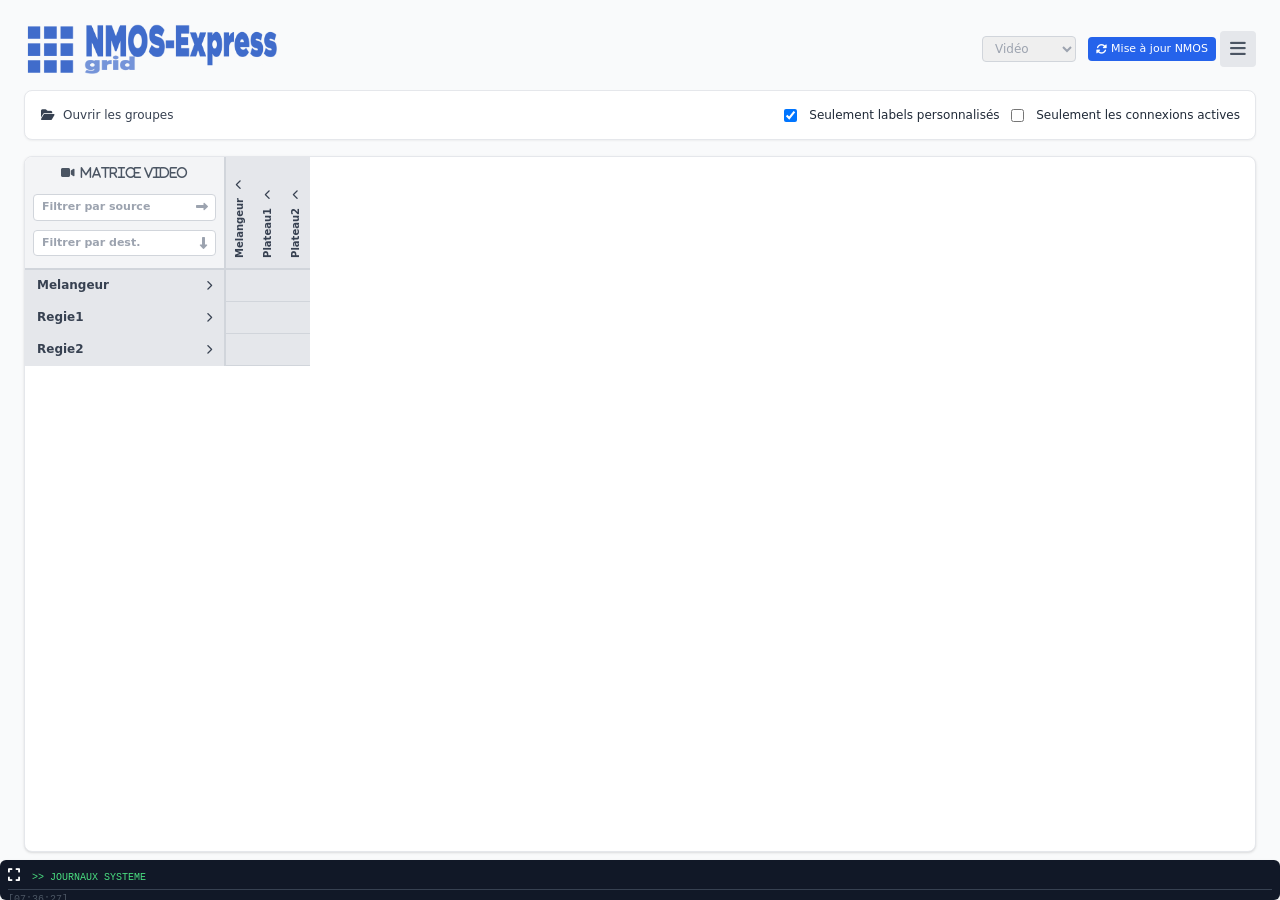
==== index.html @ 2cd4991d "Initial commit: NMOS Express v1.0" ====
<!DOCTYPE html>
<html lang="fr">

<head>
	<meta charset="UTF-8">
	<meta name="viewport" content="width=device-width, initial-scale=1.0">
	<title data-i18n="page_title">Matrice de Commutation Groupée</title>

	<script>
		tailwind = { config: {} };
	</script>
	<script src="lib/js/tailwind.js"></script>
	<script src="lib/js/jquery/jquery.min.js"></script>


	<!-- Font Awesome local (offline) -->
	<link href="lib/css/fontawesome/css/all.min.css" rel="stylesheet">

	<link rel="stylesheet" href="lib/css/index.css?v=1.0">

	<script src="lib/js/i18n.js"></script>
    <script src="lib/js/modal.js?v=1.0"></script>
	<script src="lib/js/menu.js?v=1.0"></script>
    <link rel="stylesheet" href="lib/css/modal.css?v=1.0">
</head>

<body class="bg-gray-50 text-gray-800 h-screen flex flex-col p-6 font-sans">

	<header class="mb-4 flex justify-between items-center max-w-[100%] mx-auto w-full">
		<div>
			<h1 class="text-xl font-bold text-gray-900">
				<!--<i class="fas fa-layer-group mr-2 text-blue-600"></i>Matrice Groupée-->
				<img src="images/logo-grid.png" style="height:50px">
			</h1>
		</div>

		<div class="text-right text-xs text-gray-400 flex flex-col items-end gap-1">
			<div class="flex items-center gap-1 relative">



				<!--<label for="mediaSelect">Média :</label>-->
				&nbsp;&nbsp;
				<select id="mediaSelect" class="mini-input !w-auto !py-1 !text-xs" onchange="changeType();">
					<option value="video" selected data-i18n="video">Vidéo</option>
					<option value="audio" data-i18n="audio">Audio</option>
					<option value="data" data-i18n="data">Data</option>
					<option value="virtual" data-i18n="virtual">Virtual</option>
				</select>


				<button id="updateBtn"
					class="ml-2 px-2 py-1 bg-blue-600 text-white rounded text-[11px] hover:bg-blue-700 flex items-center gap-1">
					<i id="updateIcon" class="fas fa-sync-alt"></i>
					<span id="updateText" data-i18n="nmos_update"></span>
				</button>

				<div id="menuContainer" class="relative"></div>

			</div>
			<!--
            <label class="flex items-center gap-1 text-[10px] text-gray-500">
                
            </label>
            <label class="flex items-center gap-1 text-[10px] text-gray-500">
               
            </label>
			-->
		</div>
	</header>


	<!-- Toolbar Workflow -->
	<div class="mb-4 bg-white border border-gray-200 rounded-lg shadow-sm p-2 flex flex-wrap items-center gap-3">
		<!-- Actions -->
		<div class="flex items-center gap-1">
			<button id="btnOpenGroups"
				class="px-2 h-8 flex items-center gap-2 text-gray-700 hover:text-blue-600 hover:bg-blue-50 rounded-md transition-colors text-xs"
				title="Ouvrir les groupes" data-i18n-title="open_group" onclick="expandAllGroups();">
				<i class="fas fa-folder-open text-xs"></i><span data-i18n="open_group"></span>
			</button>

			<button id="btnCloseGroups"
				class="hidden px-2 h-8 flex items-center gap-2 text-gray-700 hover:text-blue-600 hover:bg-blue-50 rounded-md transition-colors text-xs"
				title="Fermer les groupes" data-i18n-title="close_group" onclick="collapseAllGroups();">
				<i class="fas fa-folder-closed text-xs"></i><span data-i18n="close_group"></span>
			</button>
		</div>

		<div id="selectionOptions" class="flex items-center gap-1 text-xs ml-auto"
			style="margin-top:7px; margin-bottom:7px; margin-right:7px;">
			&nbsp;<input id="toggleLabs" type="checkbox" checked>&nbsp; <div data-i18n="only_custom_labs"></div>
			&nbsp;<input id="toggleActive" type="checkbox" checked>&nbsp; <div data-i18n="only_active"></div>
		</div>
	</div>



	<div class="matrix-container shadow flex-grow bg-white mx-auto">

		<table id="matrixTable"></table>
		<div id="emptyHint" class="empty-hint hidden"></div>
	</div>

	<div class="fixed bottom-0 inset-x-0 z-50 mt-2 bg-gray-900 text-green-400 p-2 rounded-md shadow font-mono text-[10px] h-24 overflow-y-auto leading-tight max-w-[100%] mx-auto w-full"
		status="close" id="consoleLog" style="height: 40px;">
		<div class="border-b border-gray-700 pb-1 mb-1 text-gray-1000"><button onclick="toogleLog()"><i id="zoomLog"
					class="fa fa-expand" style="font-size:14px;color:#FFFFFF"></i></button> &nbsp;>> <span
				data-i18n="system_logs">SYSTEM LOGS</span> </div>
	</div>

	<script src="lib/js/index.js?v=1.0"></script>
	<BR>
</body>

</html>
---- lib/css/index.css ----
/* --- STYLES DE BASE ET LAYOUT --- */
		.matrix-container {
			width: 100%;
			max-width: 100%;
			overflow: auto;
			max-height: 90vh;
			position: relative;
			border: 1px solid #e5e7eb;
			border-radius: 0.5rem;
			background: white;
		}

		table {
			border-collapse: separate;
			border-spacing: 0;
		}

		th,
		td {
			border-bottom: 1px solid #e5e7eb;
			border-right: 1px solid #e5e7eb;
			padding: 0;
			box-sizing: border-box;
		}

		/* --- COIN FIXE (Top Left) --- */
		.sticky-corner {
			position: sticky;
			top: 0;
			left: 0;
			z-index: 40;
			background-color: #f3f4f6;
			min-width: 200px;
			max-width: 200px;
			height: auto;
			min-height: 140px;
			vertical-align: middle;
			padding: 8px;
			border-right: 2px solid #d1d5db;
			border-bottom: 2px solid #d1d5db;
		}

		/* --- HEADERS SOURCES (Top) --- */
		.sticky-top {
			position: sticky;
			top: 0;
			z-index: 20;
			background-color: #f9fafb;
			height: auto;
			min-height: 140px;
			vertical-align: bottom;
			width: 32px;
			min-width: 32px;
			max-width: 32px;
			border-bottom: 2px solid #d1d5db;
		}

		/* HEADER DE GROUPE (SOURCE) */
		.sticky-top.group-header {
			background-color: #e5e7eb;
			cursor: pointer;
			width: 28px;
			min-width: 28px;
			max-width: 28px;
		}

		.sticky-top.group-header:hover {
			background-color: #d1d5db;
		}

		/* Texte vertical */
		.vertical-header {
			writing-mode: vertical-rl;
			transform: rotate(180deg);
			text-align: left;
			width: 100%;
			padding: 10px 0;
			display: flex;
			align-items: center;
			white-space: nowrap;
			overflow: hidden;
		}

		/* --- HEADERS DESTINATIONS (Left) --- */
		.sticky-left {
			position: sticky;
			left: 0;
			z-index: 10;
			background-color: white;
			min-width: 200px;
			max-width: 200px;
			white-space: nowrap;
			border-right: 2px solid #d1d5db;
		}

		/* HEADER DE GROUPE (DESTINATION) */
		.sticky-left.group-header {
			background-color: #e5e7eb;
			font-weight: bold;
			text-align: center;
			cursor: pointer;
			padding: 4px;
			z-index: 15;
		}

		.sticky-left.group-header:hover {
			background-color: #d1d5db;
		}

		/* --- CELLULES --- */
		.cell-btn {
			transition: all 0.1s;
			width: 32px;
			min-width: 32px;
			height: 32px;
			text-align: center;
		}

		.cell-btn:hover {
			background-color: #dbeafe;
		}

		.connected {
			background-color: #2563eb !important;
			color: white;
		}

		.connected:hover {
			background-color: #1d4ed8 !important;
		}

		.empty-dot {
			width: 4px;
			height: 4px;
			background-color: #e5e7eb;
			border-radius: 50%;
			display: inline-block;
		}

		.cell-btn:hover .empty-dot {
			background-color: #93c5fd;
			transform: scale(1.5);
		}

		/* SÉPARATEURS DANS LA GRILLE */
		.separator-col {
			background-color: #f3f4f6;
			width: 28px;
			min-width: 28px;
			border-right: 1px solid #d1d5db;
		}

		.separator-row {
			background-color: #f3f4f6;
			height: 32px;
			border-bottom: 1px solid #d1d5db;
		}

		.separator-cross {
			background-color: #e5e7eb;
		}

		/* --- INPUTS --- */
		.mini-input {
			font-size: 11px;
			padding: 4px 24px 4px 8px;
			border: 1px solid #d1d5db;
			border-radius: 4px;
			width: 100%;
			outline: none;
			transition: border-color 0.2s;
		}

		.mini-input:focus {
			border-color: #2563eb;
			box-shadow: 0 0 0 1px #2563eb;
		}

		/* petite zone d'info quand la matrice est vide */
		.empty-hint {
			padding: 12px;
			font-size: 12px;
			color: #6b7280;
		}

		.badge {
			display: inline-block;
			font-size: 10px;
			padding: 1px 4px;
			margin-left: 3px;
			border-radius: 4px;
			background: #e5e7eb;
			color: #374151;
		}

		.lang-select {
			font-size: 13px;
			padding: 4px 6px;
			border-radius: 6px;
			border: 1px solid #d1d5db;
			background-color: #fff;
			cursor: pointer;
		}


		/* État "virtuel partiel" (au moins un média ok, au moins un faux) */
		.virtual-partial {
			background-color: #fed7aa !important;
			/* orange très clair */
		}

		/* État "virtuel cassé" (aucun média ne correspond) */
		.virtual-broken {
			background-color: #fecaca !important;
			/* rouge très clair */
		}
---- lib/css/modal.css ----
/**
 * NMOS Express - Global Modal & Toast Dialogs (modal.css)
 */

/* Overlay */
.nmos-modal-overlay {
    position: fixed;
    inset: 0;
    z-index: 9999;
    display: flex;
    align-items: center;
    justify-content: center;
    padding: 1rem;
    background-color: rgba(15, 23, 42, 0.45);
    backdrop-filter: blur(4px);
    -webkit-backdrop-filter: blur(4px);
    opacity: 0;
    visibility: hidden;
    transition: opacity 0.2s ease, visibility 0.2s ease;
}

.nmos-modal-overlay.active {
    opacity: 1;
    visibility: visible;
}

/* Card */
.nmos-modal-card {
    background: #ffffff;
    border-radius: 0.875rem;
    box-shadow: 0 20px 25px -5px rgba(0, 0, 0, 0.15), 0 10px 10px -5px rgba(0, 0, 0, 0.04);
    border: 1px solid #e2e8f0;
    width: 100%;
    max-width: 28rem;
    overflow: hidden;
    transform: scale(0.95) translateY(4px);
    transition: transform 0.2s cubic-bezier(0.16, 1, 0.3, 1);
}

.nmos-modal-overlay.active .nmos-modal-card {
    transform: scale(1) translateY(0);
}

/* Header */
.nmos-modal-header {
    display: flex;
    align-items: center;
    gap: 0.875rem;
    padding: 1.125rem 1.25rem 0.75rem 1.25rem;
}

.nmos-modal-icon-badge {
    display: flex;
    align-items: center;
    justify-content: center;
    width: 2.75rem;
    height: 2.75rem;
    border-radius: 9999px;
    flex-shrink: 0;
    font-size: 1.15rem;
}

.nmos-modal-header-content {
    flex-grow: 1;
    min-width: 0;
}

.nmos-modal-title {
    font-size: 1.05rem;
    font-weight: 600;
    color: #1e293b;
    margin: 0;
    line-height: 1.35;
}

.nmos-modal-close-btn {
    color: #94a3b8;
    background: transparent;
    border: none;
    border-radius: 0.375rem;
    width: 1.85rem;
    height: 1.85rem;
    display: flex;
    align-items: center;
    justify-content: center;
    cursor: pointer;
    font-size: 0.95rem;
    transition: color 0.15s ease, background-color 0.15s ease;
}

.nmos-modal-close-btn:hover {
    color: #475569;
    background-color: #f1f5f9;
}

/* Body */
.nmos-modal-body {
    padding: 0.25rem 1.25rem 1.25rem 4.875rem;
}

@media (max-width: 480px) {
    .nmos-modal-body {
        padding-left: 1.25rem;
    }
}

.nmos-modal-message {
    color: #475569;
    font-size: 0.885rem;
    line-height: 1.5;
    margin: 0;
    word-break: break-word;
    white-space: pre-wrap;
}

/* Footer */
.nmos-modal-footer {
    display: flex;
    align-items: center;
    justify-content: flex-end;
    gap: 0.625rem;
    padding: 0.875rem 1.25rem;
    background-color: #f8fafc;
    border-top: 1px solid #f1f5f9;
}

/* Buttons */
.nmos-modal-btn {
    padding: 0.45rem 1rem;
    font-size: 0.875rem;
    font-weight: 500;
    border-radius: 0.45rem;
    border: 1px solid transparent;
    cursor: pointer;
    transition: all 0.15s ease;
    display: inline-flex;
    align-items: center;
    justify-content: center;
    min-width: 5rem;
    outline: none;
}

.nmos-modal-btn:focus-visible {
    box-shadow: 0 0 0 2px #fff, 0 0 0 4px #3b82f6;
}

.nmos-modal-btn-secondary {
    background-color: #ffffff;
    border-color: #cbd5e1;
    color: #334155;
}

.nmos-modal-btn-secondary:hover {
    background-color: #f8fafc;
    border-color: #94a3b8;
}

.nmos-modal-btn-primary {
    background-color: #2563eb;
    color: #ffffff;
}

.nmos-modal-btn-primary:hover {
    background-color: #1d4ed8;
}

.nmos-modal-btn-danger {
    background-color: #dc2626;
    color: #ffffff;
}

.nmos-modal-btn-danger:hover {
    background-color: #b91c1c;
}

/* Theme variants */
.nmos-theme-error .nmos-modal-icon-badge {
    background-color: #fef2f2;
    color: #dc2626;
}

.nmos-theme-warning .nmos-modal-icon-badge {
    background-color: #fffbeb;
    color: #d97706;
}

.nmos-theme-success .nmos-modal-icon-badge {
    background-color: #f0fdf4;
    color: #16a34a;
}

.nmos-theme-info .nmos-modal-icon-badge {
    background-color: #eff6ff;
    color: #2563eb;
}

/* ========================================================
   TOAST NOTIFICATIONS (bottom-right floating alerts)
   ======================================================== */
.nmos-toast-container {
    position: fixed;
    bottom: 1.25rem;
    right: 1.25rem;
    z-index: 10000;
    display: flex;
    flex-direction: column;
    gap: 0.625rem;
    pointer-events: none;
    max-width: 24rem;
    width: calc(100% - 2.5rem);
}

.nmos-toast-item {
    display: flex;
    align-items: center;
    gap: 0.75rem;
    padding: 0.75rem 1rem;
    background-color: #1e293b;
    color: #ffffff;
    border-radius: 0.625rem;
    box-shadow: 0 10px 15px -3px rgba(0, 0, 0, 0.2), 0 4px 6px -4px rgba(0, 0, 0, 0.1);
    font-size: 0.85rem;
    pointer-events: auto;
    opacity: 0;
    transform: translateY(12px) scale(0.97);
    transition: opacity 0.25s ease, transform 0.25s cubic-bezier(0.16, 1, 0.3, 1);
    word-break: break-word;
}

.nmos-toast-item.active {
    opacity: 1;
    transform: translateY(0) scale(1);
}

.nmos-toast-icon {
    font-size: 1.1rem;
    flex-shrink: 0;
}

.nmos-toast-content {
    flex-grow: 1;
}

.nmos-toast-close {
    background: transparent;
    border: none;
    color: #94a3b8;
    cursor: pointer;
    font-size: 0.85rem;
    padding: 0.25rem;
    line-height: 1;
    border-radius: 0.25rem;
}

.nmos-toast-close:hover {
    color: #ffffff;
}

.nmos-toast-success .nmos-toast-icon {
    color: #4ade80;
}

.nmos-toast-error .nmos-toast-icon {
    color: #f87171;
}

.nmos-toast-warning .nmos-toast-icon {
    color: #fbbf24;
}

.nmos-toast-info .nmos-toast-icon {
    color: #60a5fa;
}
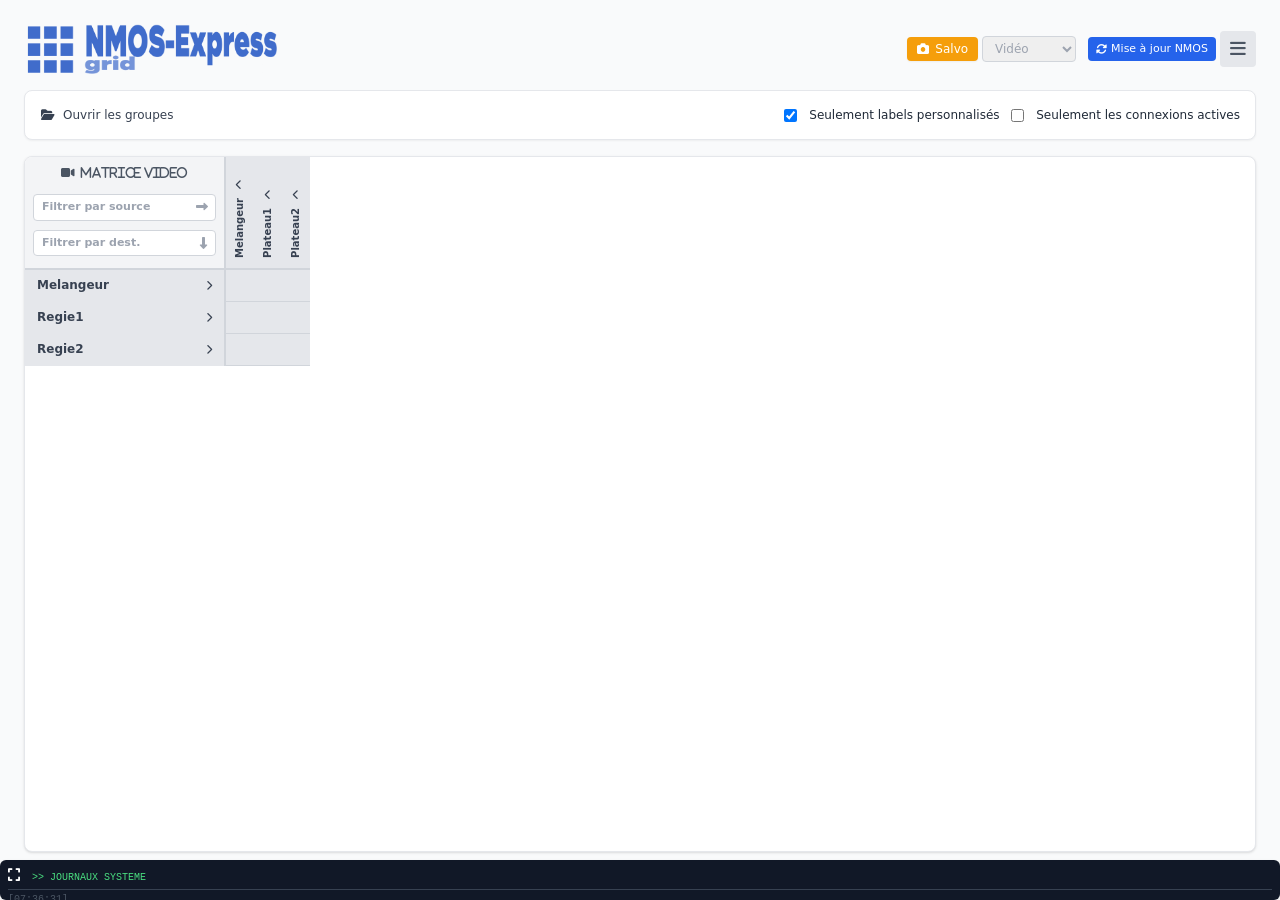
==== commit 0b73b570: "grid: add salvo snapshot by open categories and full virtual switching support - Add Salvo button an" ====
--- a/index.html
+++ b/index.html
@@ -41,6 +41,12 @@
 
 				<!--<label for="mediaSelect">Média :</label>-->
 				&nbsp;&nbsp;
+								<button id="snapshotSalvoBtn" type="button" onclick="openSalvoSnapshotModal()"
+					class="px-2.5 py-1 bg-amber-500 hover:bg-amber-600 active:bg-amber-700 text-white rounded text-xs font-medium flex items-center gap-1.5 shadow-sm transition-colors"
+					title="Enregistrer l'état de commutation sous forme de salvo" data-i18n-title="snapshot_salvo_btn_title">
+					<i class="fas fa-camera text-xs"></i>
+					<span data-i18n="snapshot_salvo_btn">Salvo</span>
+				</button>
 				<select id="mediaSelect" class="mini-input !w-auto !py-1 !text-xs" onchange="changeType();">
 					<option value="video" selected data-i18n="video">Vidéo</option>
 					<option value="audio" data-i18n="audio">Audio</option>
@@ -109,8 +115,86 @@
 				data-i18n="system_logs">SYSTEM LOGS</span> </div>
 	</div>
 
-	<script src="lib/js/index.js?v=1.0"></script>
+	<script src="lib/js/index.js?v=1.1"></script>
 	<BR>
+	<!-- Modal Snapshot Salvo -->
+	<div id="salvoSnapshotModal"
+		class="hidden fixed inset-0 z-50 flex items-center justify-center p-4 bg-slate-900/60 backdrop-blur-sm transition-opacity duration-200">
+		<div class="bg-white rounded-xl shadow-2xl border border-gray-200 max-w-md w-full overflow-hidden flex flex-col max-h-[90vh]"
+			onclick="event.stopPropagation()">
+			
+			<!-- Header -->
+			<div class="px-5 py-3.5 bg-gradient-to-r from-amber-500 to-amber-600 text-white flex items-center justify-between">
+				<div class="flex items-center gap-2">
+					<i class="fas fa-camera text-base"></i>
+					<h3 class="font-bold text-sm tracking-wide" data-i18n="snapshot_modal_title">Enregistrer l'état de commutation</h3>
+				</div>
+				<button type="button" onclick="closeSalvoSnapshotModal()"
+					class="text-white/80 hover:text-white w-7 h-7 flex items-center justify-center rounded-full hover:bg-black/10 transition-colors">
+					<i class="fas fa-times text-sm"></i>
+				</button>
+			</div>
+
+			<!-- Body -->
+			<div class="p-5 space-y-4 overflow-y-auto text-xs text-gray-700">
+				
+				<!-- Salvo Name Input -->
+				<div>
+					<label class="block font-semibold text-gray-700 mb-1" data-i18n="snapshot_name_label">Nom du salvo / workflow</label>
+					<input type="text" id="snapshotSalvoName" class="mini-input !w-full !py-1.5 !text-xs font-medium"
+						placeholder="Ex: Direct PGM, Plateau 1 matin..." data-i18n-placeholder="snapshot_name_placeholder">
+				</div>
+
+				<!-- Scope Preview: Open Categories -->
+				<div class="space-y-3 bg-gray-50 p-3 rounded-lg border border-gray-200">
+					<!-- Sources ouvertes -->
+					<div>
+						<div class="text-[11px] font-semibold text-blue-900 mb-1.5 flex items-center gap-1.5">
+							<i class="fas fa-arrow-right-from-bracket text-blue-600"></i>
+							<span data-i18n="snapshot_open_sources">Catégories sources ouvertes :</span>
+						</div>
+						<div id="snapshotOpenSourcesList" class="flex flex-wrap gap-1.5 min-h-[22px]">
+							<!-- Badges injected dynamically by JS -->
+						</div>
+					</div>
+
+					<!-- Destinations ouvertes -->
+					<div>
+						<div class="text-[11px] font-semibold text-purple-900 mb-1.5 flex items-center gap-1.5">
+							<i class="fas fa-arrow-right-to-bracket text-purple-600"></i>
+							<span data-i18n="snapshot_open_destinations">Catégories destinations ouvertes :</span>
+						</div>
+						<div id="snapshotOpenDestsList" class="flex flex-wrap gap-1.5 min-h-[22px]">
+							<!-- Badges injected dynamically by JS -->
+						</div>
+					</div>
+				</div>
+
+				<!-- Dynamic Route Count Badge / Alert -->
+				<div id="snapshotCountBadge" class="p-2.5 rounded-lg border flex items-center gap-2 font-medium transition-colors">
+					<i id="snapshotCountIcon" class="fas fa-info-circle"></i>
+					<span id="snapshotCountText">0 commutation(s) active(s) entre les catégories ouvertes</span>
+				</div>
+
+			</div>
+
+			<!-- Footer Actions -->
+			<div class="px-5 py-3 bg-gray-50 border-t border-gray-200 flex items-center justify-end gap-2">
+				<button type="button" onclick="closeSalvoSnapshotModal()"
+					class="px-4 py-1.5 bg-white border border-gray-300 text-gray-700 rounded-md hover:bg-gray-100 font-medium text-xs transition-colors"
+					data-i18n="snapshot_cancel_btn">
+					Annuler
+				</button>
+				<button type="button" id="snapshotSaveBtn" onclick="saveSalvoSnapshot()"
+					class="px-4 py-1.5 bg-amber-500 hover:bg-amber-600 active:bg-amber-700 text-white rounded-md font-medium text-xs flex items-center gap-1.5 shadow-sm transition-colors disabled:opacity-50 disabled:cursor-not-allowed">
+					<i class="fas fa-save"></i>
+					<span data-i18n="snapshot_save_btn">Enregistrer le salvo</span>
+				</button>
+			</div>
+
+		</div>
+	</div>
+
 </body>
 
 </html>
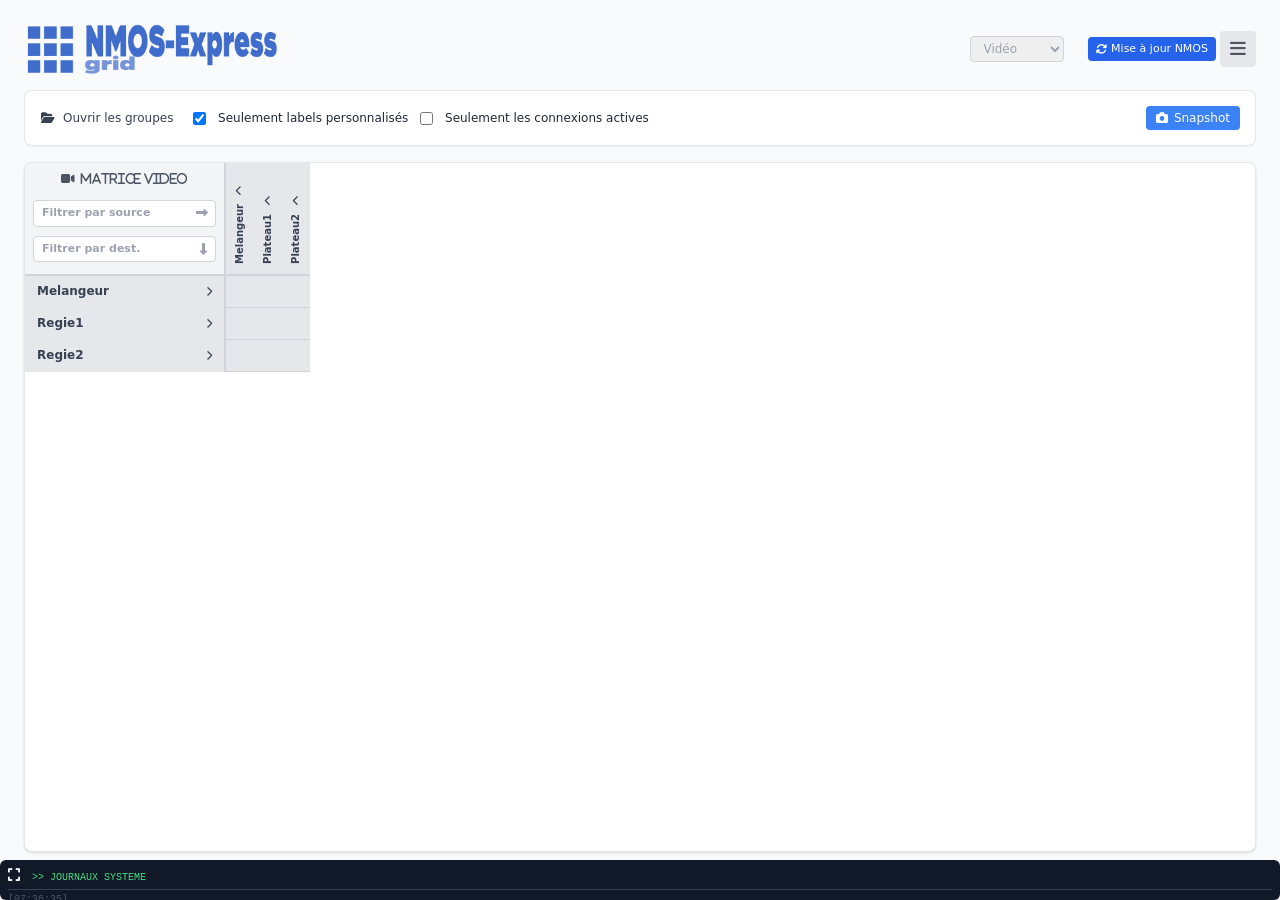
==== commit ce6648fc: "minor html updates" ====
--- a/index.html
+++ b/index.html
@@ -19,9 +19,9 @@
 	<link rel="stylesheet" href="lib/css/index.css?v=1.0">
 
 	<script src="lib/js/i18n.js"></script>
-    <script src="lib/js/modal.js?v=1.0"></script>
+	<script src="lib/js/modal.js?v=1.0"></script>
 	<script src="lib/js/menu.js?v=1.0"></script>
-    <link rel="stylesheet" href="lib/css/modal.css?v=1.0">
+	<link rel="stylesheet" href="lib/css/modal.css?v=1.0">
 </head>
 
 <body class="bg-gray-50 text-gray-800 h-screen flex flex-col p-6 font-sans">
@@ -41,18 +41,17 @@
 
 				<!--<label for="mediaSelect">Média :</label>-->
 				&nbsp;&nbsp;
-								<button id="snapshotSalvoBtn" type="button" onclick="openSalvoSnapshotModal()"
-					class="px-2.5 py-1 bg-amber-500 hover:bg-amber-600 active:bg-amber-700 text-white rounded text-xs font-medium flex items-center gap-1.5 shadow-sm transition-colors"
-					title="Enregistrer l'état de commutation sous forme de salvo" data-i18n-title="snapshot_salvo_btn_title">
-					<i class="fas fa-camera text-xs"></i>
-					<span data-i18n="snapshot_salvo_btn">Salvo</span>
-				</button>
+
+
 				<select id="mediaSelect" class="mini-input !w-auto !py-1 !text-xs" onchange="changeType();">
 					<option value="video" selected data-i18n="video">Vidéo</option>
 					<option value="audio" data-i18n="audio">Audio</option>
 					<option value="data" data-i18n="data">Data</option>
 					<option value="virtual" data-i18n="virtual">Virtual</option>
 				</select>
+				&nbsp;&nbsp;
+
+
 
 
 				<button id="updateBtn"
@@ -91,13 +90,28 @@
 				title="Fermer les groupes" data-i18n-title="close_group" onclick="collapseAllGroups();">
 				<i class="fas fa-folder-closed text-xs"></i><span data-i18n="close_group"></span>
 			</button>
-		</div>
-
-		<div id="selectionOptions" class="flex items-center gap-1 text-xs ml-auto"
+
+			<div id="selectionOptions" class="flex items-center gap-1 text-xs ml-auto"
+				style="margin-top:7px; margin-bottom:7px; margin-right:7px;">
+				&nbsp;<input id="toggleLabs" type="checkbox" checked>&nbsp; <div data-i18n="only_custom_labs"></div>
+				&nbsp;<input id="toggleActive" type="checkbox" checked>&nbsp; <div data-i18n="only_active"></div>
+			</div>
+
+		</div>
+
+
+
+		<div class="flex items-center gap-1 text-xs ml-auto"
 			style="margin-top:7px; margin-bottom:7px; margin-right:7px;">
-			&nbsp;<input id="toggleLabs" type="checkbox" checked>&nbsp; <div data-i18n="only_custom_labs"></div>
-			&nbsp;<input id="toggleActive" type="checkbox" checked>&nbsp; <div data-i18n="only_active"></div>
-		</div>
+			<button id="snapshotSalvoBtn" type="button" onclick="openSalvoSnapshotModal()"
+				class="px-2.5 py-1 bg-blue-500 hover:bg-blue-600 active:bg-blue-700 text-white rounded text-xs font-medium flex items-center gap-1.5 shadow-sm transition-colors"
+				title="Enregistrer l'état de commutation sous forme de salvo"
+				data-i18n-title="snapshot_salvo_btn_title">
+				<i class="fas fa-camera text-xs"></i>
+				<span data-i18n="snapshot_salvo_btn">Salvo</span>
+			</button>
+		</div>
+
 	</div>
 
 
@@ -122,12 +136,14 @@
 		class="hidden fixed inset-0 z-50 flex items-center justify-center p-4 bg-slate-900/60 backdrop-blur-sm transition-opacity duration-200">
 		<div class="bg-white rounded-xl shadow-2xl border border-gray-200 max-w-md w-full overflow-hidden flex flex-col max-h-[90vh]"
 			onclick="event.stopPropagation()">
-			
+
 			<!-- Header -->
-			<div class="px-5 py-3.5 bg-gradient-to-r from-amber-500 to-amber-600 text-white flex items-center justify-between">
+			<div
+				class="px-5 py-3.5 bg-gradient-to-r from-amber-500 to-amber-600 text-white flex items-center justify-between">
 				<div class="flex items-center gap-2">
 					<i class="fas fa-camera text-base"></i>
-					<h3 class="font-bold text-sm tracking-wide" data-i18n="snapshot_modal_title">Enregistrer l'état de commutation</h3>
+					<h3 class="font-bold text-sm tracking-wide" data-i18n="snapshot_modal_title">Enregistrer l'état de
+						commutation</h3>
 				</div>
 				<button type="button" onclick="closeSalvoSnapshotModal()"
 					class="text-white/80 hover:text-white w-7 h-7 flex items-center justify-center rounded-full hover:bg-black/10 transition-colors">
@@ -137,12 +153,14 @@
 
 			<!-- Body -->
 			<div class="p-5 space-y-4 overflow-y-auto text-xs text-gray-700">
-				
+
 				<!-- Salvo Name Input -->
 				<div>
-					<label class="block font-semibold text-gray-700 mb-1" data-i18n="snapshot_name_label">Nom du salvo / workflow</label>
+					<label class="block font-semibold text-gray-700 mb-1" data-i18n="snapshot_name_label">Nom du salvo /
+						workflow</label>
 					<input type="text" id="snapshotSalvoName" class="mini-input !w-full !py-1.5 !text-xs font-medium"
-						placeholder="Ex: Direct PGM, Plateau 1 matin..." data-i18n-placeholder="snapshot_name_placeholder">
+						placeholder="Ex: Direct PGM, Plateau 1 matin..."
+						data-i18n-placeholder="snapshot_name_placeholder">
 				</div>
 
 				<!-- Scope Preview: Open Categories -->
@@ -171,7 +189,8 @@
 				</div>
 
 				<!-- Dynamic Route Count Badge / Alert -->
-				<div id="snapshotCountBadge" class="p-2.5 rounded-lg border flex items-center gap-2 font-medium transition-colors">
+				<div id="snapshotCountBadge"
+					class="p-2.5 rounded-lg border flex items-center gap-2 font-medium transition-colors">
 					<i id="snapshotCountIcon" class="fas fa-info-circle"></i>
 					<span id="snapshotCountText">0 commutation(s) active(s) entre les catégories ouvertes</span>
 				</div>
